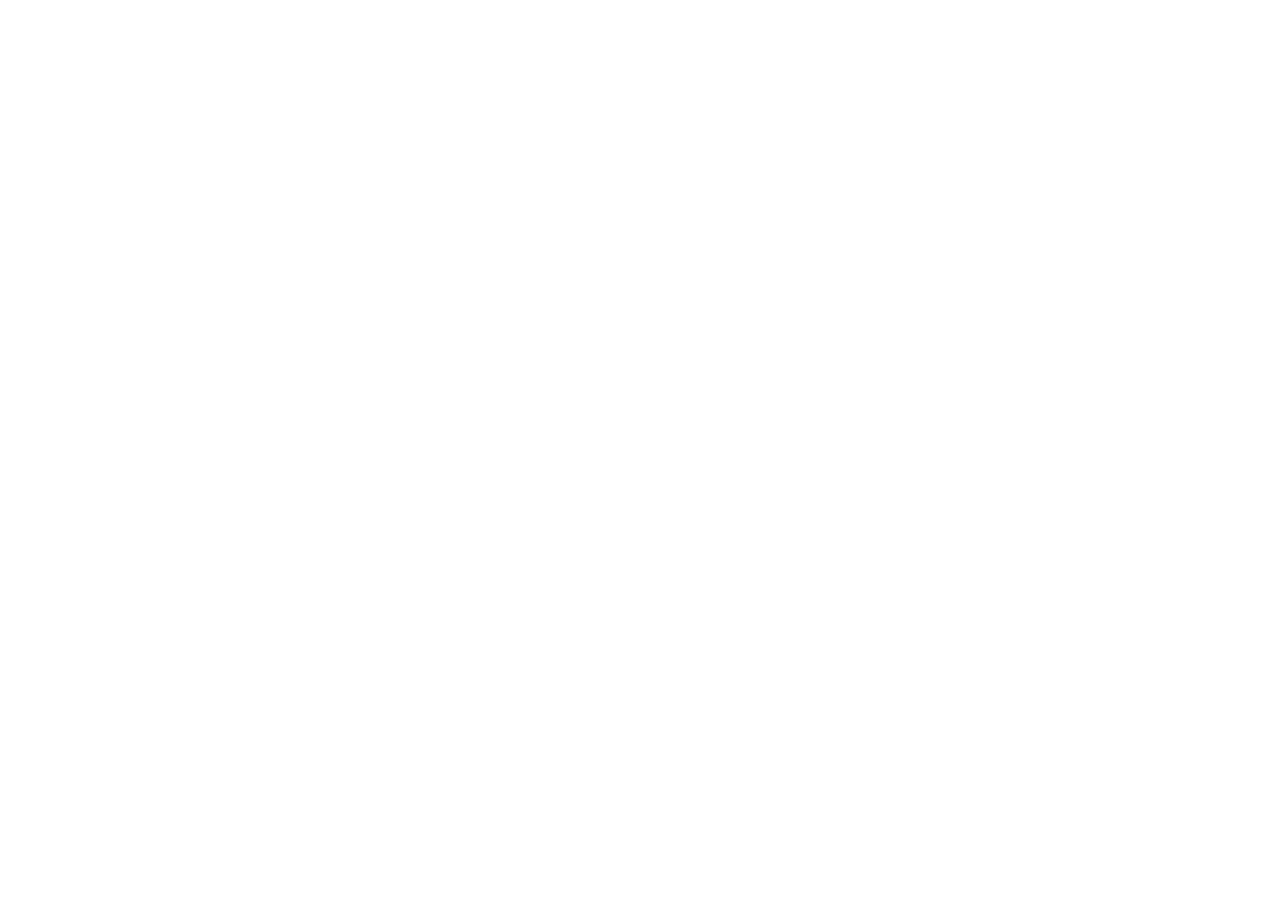
==== week2-solution/index.html @ 11725085 "first commit" ====
<!DOCTYPE html>
<html lang="en">
<head>
    <meta charset="UTF-8">
    <meta http-equiv="X-UA-Compatible" content="IE=edge">
    <meta name="viewport" content="width=device-width, initial-scale=1.0">
    <title>Document</title>
</head>
<body>
    
</body>
</html>
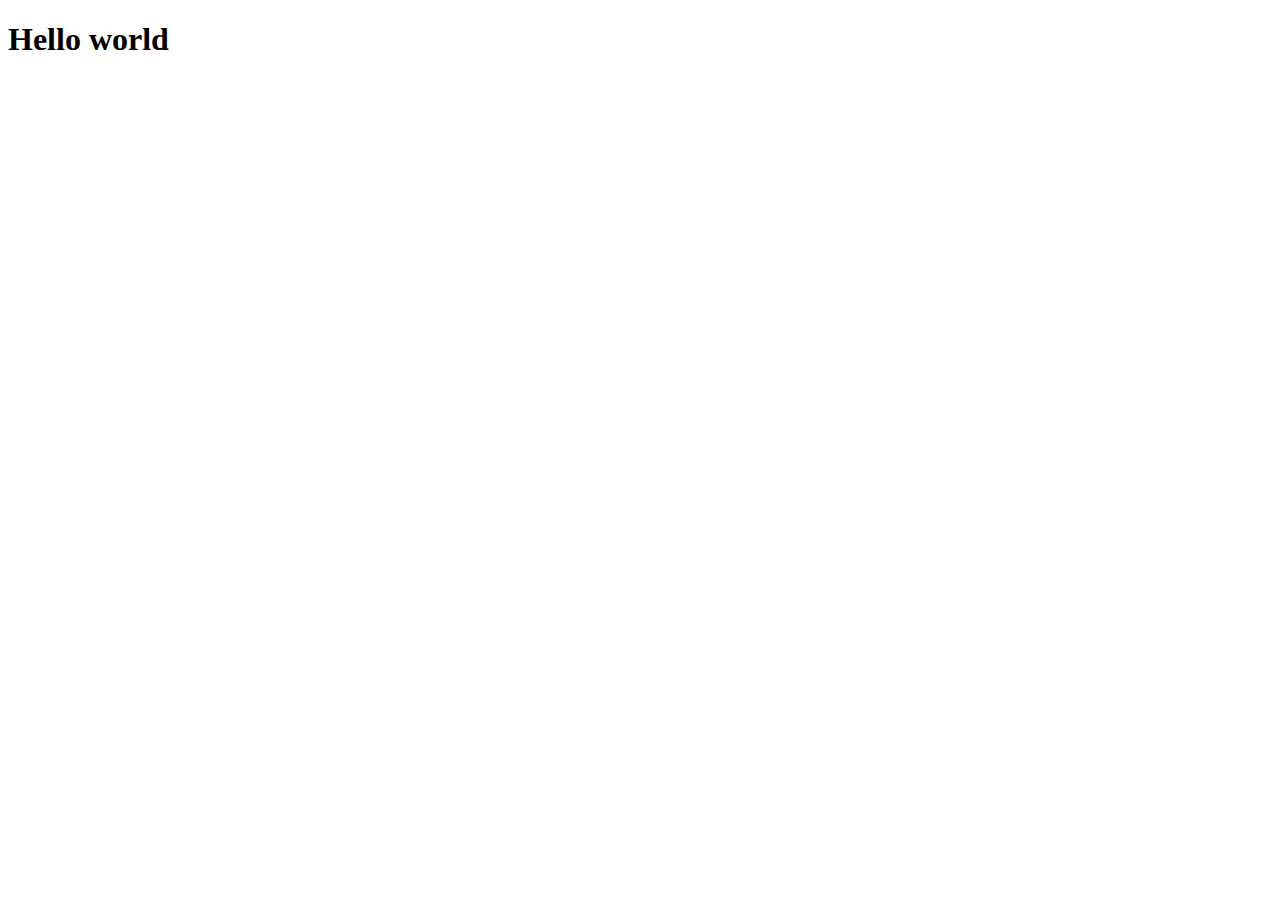
==== commit 95073d82: "added css file" ====
--- a/week2-solution/index.html
+++ b/week2-solution/index.html
@@ -7,6 +7,6 @@
     <title>Document</title>
 </head>
 <body>
-    
+    <h1>Hello world</h1>
 </body>
 </html>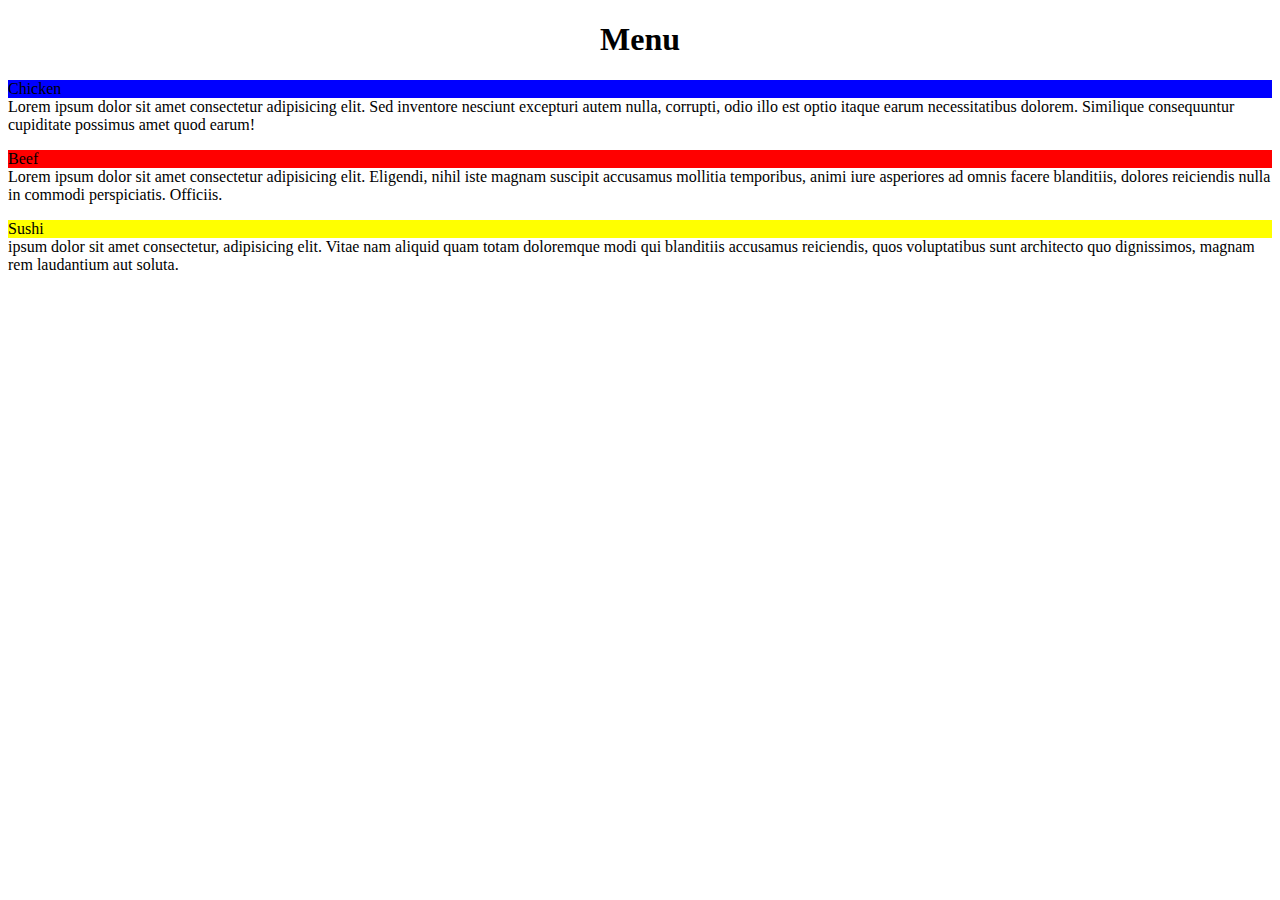
==== commit 7c18e7f2: "trying" ====
--- a/week2-solution/index.html
+++ b/week2-solution/index.html
@@ -5,8 +5,26 @@
     <meta http-equiv="X-UA-Compatible" content="IE=edge">
     <meta name="viewport" content="width=device-width, initial-scale=1.0">
     <title>Document</title>
+    <link  rel="stylesheet" href="css/css.css">
 </head>
 <body>
-    <h1>Hello world</h1>
+    <h1>Menu</h1>
+    <div id="MainRows">
+    <p id="p1"><div id="Chicken">Chicken</div>
+        Lorem ipsum dolor sit amet consectetur adipisicing elit.
+         Sed inventore nesciunt excepturi autem nulla, corrupti, 
+         odio illo est optio itaque earum necessitatibus dolorem. 
+         Similique consequuntur cupiditate possimus amet quod earum!</p>
+    <p id="p2"><div id="Beef">Beef</div>
+        Lorem ipsum dolor sit amet consectetur adipisicing elit. 
+        Eligendi, nihil iste magnam suscipit accusamus mollitia temporibus, 
+        animi iure asperiores ad omnis facere blanditiis, 
+        dolores reiciendis nulla in commodi perspiciatis. Officiis.</p>
+    <p id="p3"><div id="Sushi">Sushi</div>
+         ipsum dolor sit amet consectetur, adipisicing elit. 
+         Vitae nam aliquid quam totam doloremque modi qui blanditiis accusamus reiciendis, 
+         quos voluptatibus sunt architecto quo dignissimos,
+          magnam rem laudantium aut soluta.</p>
+    </div>
 </body>
 </html>--- a/week2-solution/css/css.css
+++ b/week2-solution/css/css.css
@@ -0,0 +1,28 @@
+h1 {
+      text-align: center;
+}
+
+#p1 {
+    background-color: yellow;
+}
+
+#p2{
+    background-color: blueviolet;
+}
+
+#p3{
+    background-color: darkgreen;
+}
+
+
+#Chicken {
+    background-color: blue;
+}
+
+#Beef {
+    background-color: red;
+}
+
+#Sushi{
+    background-color: yellow;
+}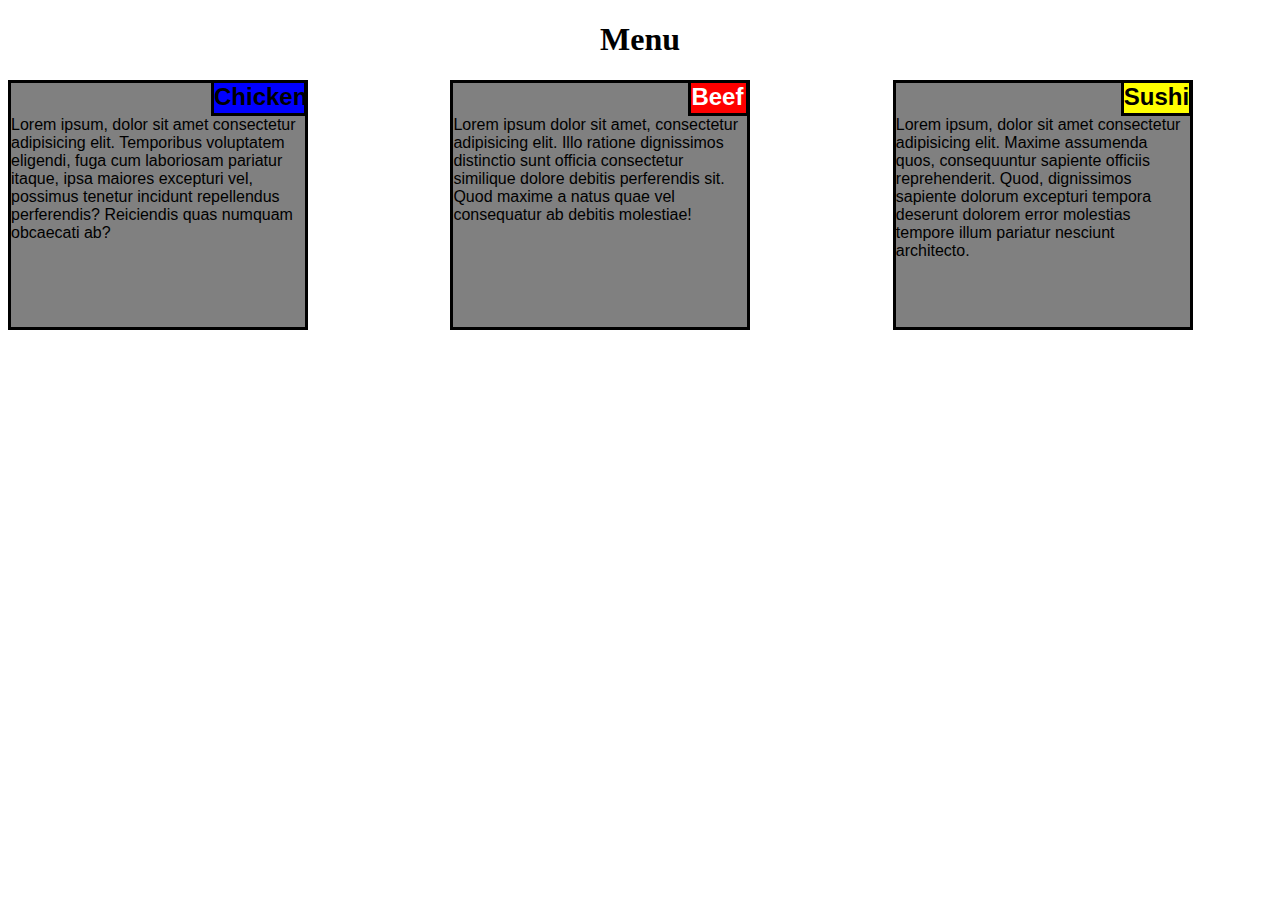
==== commit b5ff5252: "almost there" ====
--- a/week2-solution/index.html
+++ b/week2-solution/index.html
@@ -4,27 +4,16 @@
     <meta charset="UTF-8">
     <meta http-equiv="X-UA-Compatible" content="IE=edge">
     <meta name="viewport" content="width=device-width, initial-scale=1.0">
-    <title>Document</title>
-    <link  rel="stylesheet" href="css/css.css">
+    <title>Assignment solution for Module 2</title>
+  <link  rel="stylesheet" href="css/css.css">
+
 </head>
 <body>
     <h1>Menu</h1>
-    <div id="MainRows">
-    <p id="p1"><div id="Chicken">Chicken</div>
-        Lorem ipsum dolor sit amet consectetur adipisicing elit.
-         Sed inventore nesciunt excepturi autem nulla, corrupti, 
-         odio illo est optio itaque earum necessitatibus dolorem. 
-         Similique consequuntur cupiditate possimus amet quod earum!</p>
-    <p id="p2"><div id="Beef">Beef</div>
-        Lorem ipsum dolor sit amet consectetur adipisicing elit. 
-        Eligendi, nihil iste magnam suscipit accusamus mollitia temporibus, 
-        animi iure asperiores ad omnis facere blanditiis, 
-        dolores reiciendis nulla in commodi perspiciatis. Officiis.</p>
-    <p id="p3"><div id="Sushi">Sushi</div>
-         ipsum dolor sit amet consectetur, adipisicing elit. 
-         Vitae nam aliquid quam totam doloremque modi qui blanditiis accusamus reiciendis, 
-         quos voluptatibus sunt architecto quo dignissimos,
-          magnam rem laudantium aut soluta.</p>
-    </div>
+    <div id="Container">
+   <div class="divmenu" id="ChickenMenu"><h2 id="Chicken">Chicken</h2>Lorem ipsum, dolor sit amet consectetur adipisicing elit. Temporibus voluptatem eligendi, fuga cum laboriosam pariatur itaque, ipsa maiores excepturi vel, possimus tenetur incidunt repellendus perferendis? Reiciendis quas numquam obcaecati ab?</div>
+    <div class="divmenu" id="BeefMenu"><h2 id="Beef">Beef</h2>Lorem ipsum dolor sit amet, consectetur adipisicing elit. Illo ratione dignissimos distinctio sunt officia consectetur similique dolore debitis perferendis sit. Quod maxime a natus quae vel consequatur ab debitis molestiae!</div>
+    <div class="divmenu" id="SushiMenu"><h2 id="Sushi">Sushi</h2>Lorem ipsum, dolor sit amet consectetur adipisicing elit. Maxime assumenda quos, consequuntur sapiente officiis reprehenderit. Quod, dignissimos sapiente dolorum excepturi tempora deserunt dolorem error molestias tempore illum pariatur nesciunt architecto.</div>
+  </div>
 </body>
 </html>--- a/week2-solution/css/css.css
+++ b/week2-solution/css/css.css
@@ -1,28 +1,93 @@
-h1 {
+
+h1{
       text-align: center;
+      
 }
 
-#p1 {
-    background-color: yellow;
+h2{
+    padding: 0px;
 }
 
-#p2{
-    background-color: blueviolet;
+#Container{
+    position: relative;
+    width: 70%;
+    padding: 0px;
+    margin: 0px;
+    
+
 }
 
-#p3{
-    background-color: darkgreen;
+.divmenu{
+    box-sizing: border-box;
+    background-color: grey;
+    height: 250px;
+    width: 300px;
+    border: 3px solid black;
+    margin: 0px;
+    padding: 0px;
+    font-family: Helvetica;
+    
 }
 
+#ChickenMenu{
+  position: relative; 
+  top: 0%;
+  left: 0%;
+}
 
+#BeefMenu{
+    position: absolute;
+    top: 0%;
+    left: 50%;
+}
+
+#SushiMenu{
+    position: absolute;
+    top: 0%;
+    left: 100%;
+}
 #Chicken {
+    
     background-color: blue;
+    width: 90px;
+    height: 30px;
+    position: relative;
+    left: 200px;
+    top: 0px;
+    border: 3px solid black;
+    margin: 0px;
+    padding: 0px;
+    border-top: 0px;
 }
 
 #Beef {
     background-color: red;
+    width: 55px;
+    height: 30px;
+    position: relative;
+    left: 235px;
+    top: 0px;
+    border: 3px solid black;
+    margin: 0px;
+    padding: 0px;
+    border-top: 0px;
+    color: white;
 }
+    
+
+
 
 #Sushi{
     background-color: yellow;
-}+    width: 65px;
+    height: 30px;
+    position: relative;
+    right: -225px;
+    top: 0px;
+    border: 3px solid black;
+    margin: 0px;
+    padding: 0px;
+    border-top: 0px;
+}
+
+
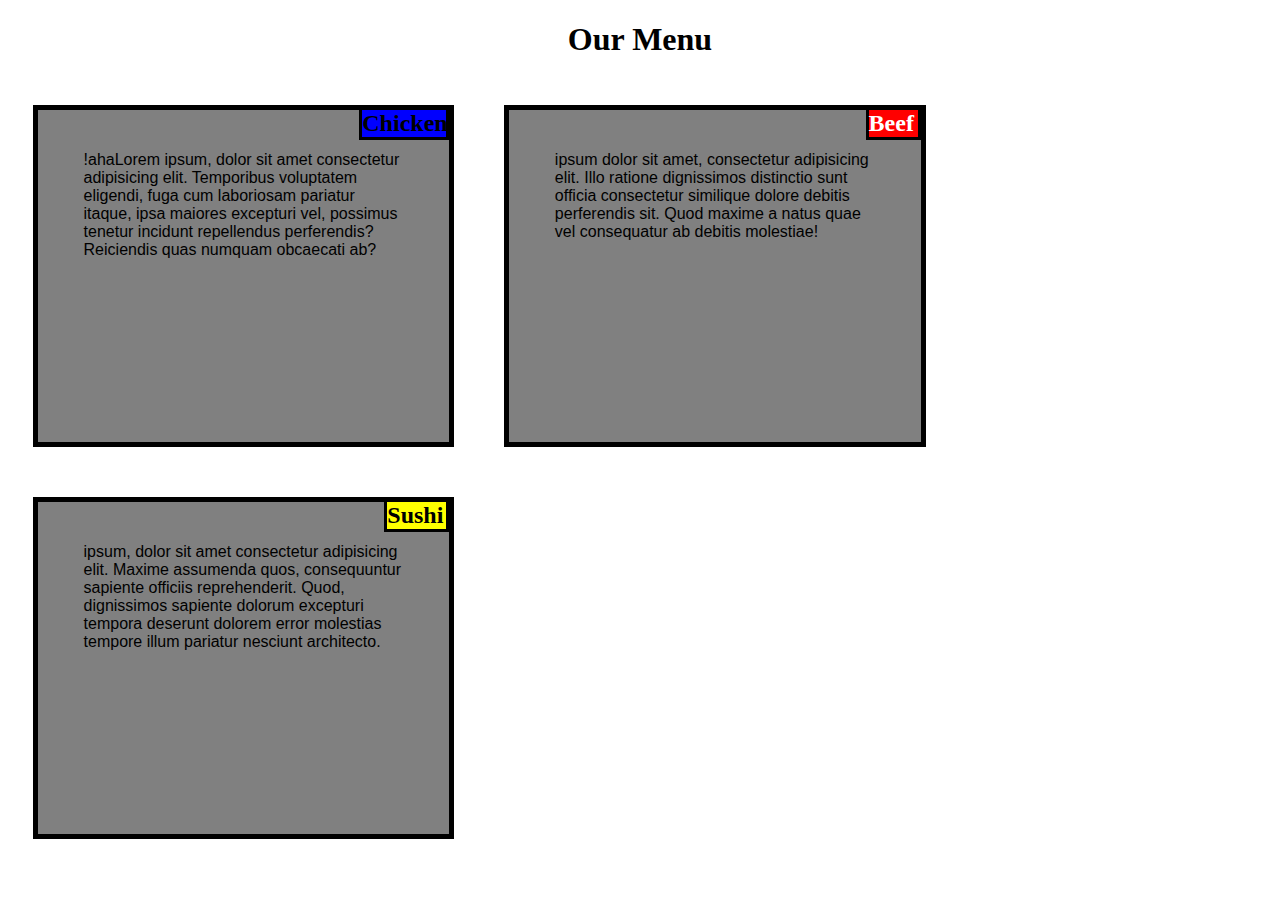
==== commit a55ca383: "much better" ====
--- a/week2-solution/index.html
+++ b/week2-solution/index.html
@@ -2,18 +2,17 @@
 <html lang="en">
 <head>
     <meta charset="UTF-8">
-    <meta http-equiv="X-UA-Compatible" content="IE=edge">
     <meta name="viewport" content="width=device-width, initial-scale=1.0">
     <title>Assignment solution for Module 2</title>
   <link  rel="stylesheet" href="css/css.css">
 
 </head>
 <body>
-    <h1>Menu</h1>
-    <div id="Container">
-   <div class="divmenu" id="ChickenMenu"><h2 id="Chicken">Chicken</h2>Lorem ipsum, dolor sit amet consectetur adipisicing elit. Temporibus voluptatem eligendi, fuga cum laboriosam pariatur itaque, ipsa maiores excepturi vel, possimus tenetur incidunt repellendus perferendis? Reiciendis quas numquam obcaecati ab?</div>
-    <div class="divmenu" id="BeefMenu"><h2 id="Beef">Beef</h2>Lorem ipsum dolor sit amet, consectetur adipisicing elit. Illo ratione dignissimos distinctio sunt officia consectetur similique dolore debitis perferendis sit. Quod maxime a natus quae vel consequatur ab debitis molestiae!</div>
-    <div class="divmenu" id="SushiMenu"><h2 id="Sushi">Sushi</h2>Lorem ipsum, dolor sit amet consectetur adipisicing elit. Maxime assumenda quos, consequuntur sapiente officiis reprehenderit. Quod, dignissimos sapiente dolorum excepturi tempora deserunt dolorem error molestias tempore illum pariatur nesciunt architecto.</div>
-  </div>
+    <h1>Our Menu</h1>
+    <div class="row">
+    <div class="box col-lg-4 col-md-6"><h2 id="Chicken">Chicken</h2><p>!ahaLorem ipsum, dolor sit amet consectetur adipisicing elit. Temporibus voluptatem eligendi, fuga cum laboriosam pariatur itaque, ipsa maiores excepturi vel, possimus tenetur incidunt repellendus perferendis? Reiciendis quas numquam obcaecati ab?</p></div>
+    <div class="box col-lg-4 col-md-6"><h2 id="Beef">Beef</h2><p> ipsum dolor sit amet, consectetur adipisicing elit. Illo ratione dignissimos distinctio sunt officia consectetur similique dolore debitis perferendis sit. Quod maxime a natus quae vel consequatur ab debitis molestiae!</p></div>
+    <div class="box col-lg-4 col-md-6"><h2 id="Sushi">Sushi</h2><p>ipsum, dolor sit amet consectetur adipisicing elit. Maxime assumenda quos, consequuntur sapiente officiis reprehenderit. Quod, dignissimos sapiente dolorum excepturi tempora deserunt dolorem error molestias tempore illum pariatur nesciunt architecto.</p></div>
+    </div>
 </body>
 </html>--- a/week2-solution/css/css.css
+++ b/week2-solution/css/css.css
@@ -1,61 +1,45 @@
+*{
+    box-sizing: border-box;
+}
 
 h1{
       text-align: center;
       
 }
 
-h2{
-    padding: 0px;
+.row{ 
+    width: 100%;
 }
 
-#Container{
-    position: relative;
-    width: 70%;
-    padding: 0px;
-    margin: 0px;
+.box{
+    background-color: grey;
+    border: 5px solid black;
+    width: 90%;
+   margin: 25px;
     
-
 }
 
-.divmenu{
-    box-sizing: border-box;
-    background-color: grey;
-    height: 250px;
-    width: 300px;
-    border: 3px solid black;
-    margin: 0px;
-    padding: 0px;
+p{
+    
+    height: 300px;
+    width: 90%;
+    margin-right:auto;
+    margin-left: auto;
+    padding: 25px;
     font-family: Helvetica;
     
 }
 
-#ChickenMenu{
-  position: relative; 
-  top: 0%;
-  left: 0%;
-}
 
-#BeefMenu{
-    position: absolute;
-    top: 0%;
-    left: 50%;
-}
-
-#SushiMenu{
-    position: absolute;
-    top: 0%;
-    left: 100%;
-}
 #Chicken {
     
     background-color: blue;
     width: 90px;
     height: 30px;
-    position: relative;
-    left: 200px;
+    float:right;
     top: 0px;
     border: 3px solid black;
-    margin: 0px;
+    margin:0px;
     padding: 0px;
     border-top: 0px;
 }
@@ -64,8 +48,7 @@
     background-color: red;
     width: 55px;
     height: 30px;
-    position: relative;
-    left: 235px;
+    float:right;
     top: 0px;
     border: 3px solid black;
     margin: 0px;
@@ -81,8 +64,7 @@
     background-color: yellow;
     width: 65px;
     height: 30px;
-    position: relative;
-    right: -225px;
+    float: right;
     top: 0px;
     border: 3px solid black;
     margin: 0px;
@@ -91,3 +73,90 @@
 }
 
 
+/********** Large devices only **********/
+@media (min-width: 1200px) {
+    .col-lg-1, .col-lg-2, .col-lg-3, .col-lg-4, .col-lg-5, .col-lg-6, .col-lg-7, .col-lg-8, .col-lg-9, .col-lg-10, .col-lg-11, .col-lg-12 {
+      float: left;
+      
+    }
+    .col-lg-1 {
+      width: 8.33%;
+    }
+    .col-lg-2 {
+      width: 16.66%;
+    }
+    .col-lg-3 {
+      width: 25%;
+    }
+    .col-lg-4 {
+      width: 33.33%;
+    }
+    .col-lg-5 {
+      width: 41.66%;
+    }
+    .col-lg-6 {
+      width: 50%;
+    }
+    .col-lg-7 {
+      width: 58.33%;
+    }
+    .col-lg-8 {
+      width: 66.66%;
+    }
+    .col-lg-9 {
+      width: 74.99%;
+    }
+    .col-lg-10 {
+      width: 83.33%;
+    }
+    .col-lg-11 {
+      width: 91.66%;
+    }
+    .col-lg-12 {
+      width: 100%;
+    }
+  }
+  
+  /********** Medium devices only **********/
+  @media (min-width: 992px) and (max-width: 1199px) {
+    .col-md-1, .col-md-2, .col-md-3, .col-md-4, .col-md-5, .col-md-6, .col-md-7, .col-md-8, .col-md-9, .col-md-10, .col-md-11, .col-md-12 {
+      float: left;
+      
+    }
+    .col-md-1 {
+      width: 8.33%;
+    }
+    .col-md-2 {
+      width: 16.66%;
+    }
+    .col-md-3 {
+      width: 25%;
+    }
+    .col-md-4 {
+      width: 33.33%;
+    }
+    .col-md-5 {
+      width: 41.66%;
+    }
+    .col-md-6 {
+      width: 50%;
+    }
+    .col-md-7 {
+      width: 58.33%;
+    }
+    .col-md-8 {
+      width: 66.66%;
+    }
+    .col-md-9 {
+      width: 74.99%;
+    }
+    .col-md-10 {
+      width: 83.33%;
+    }
+    .col-md-11 {
+      width: 91.66%;
+    }
+    .col-md-12 {
+      width: 100%;
+    }
+  }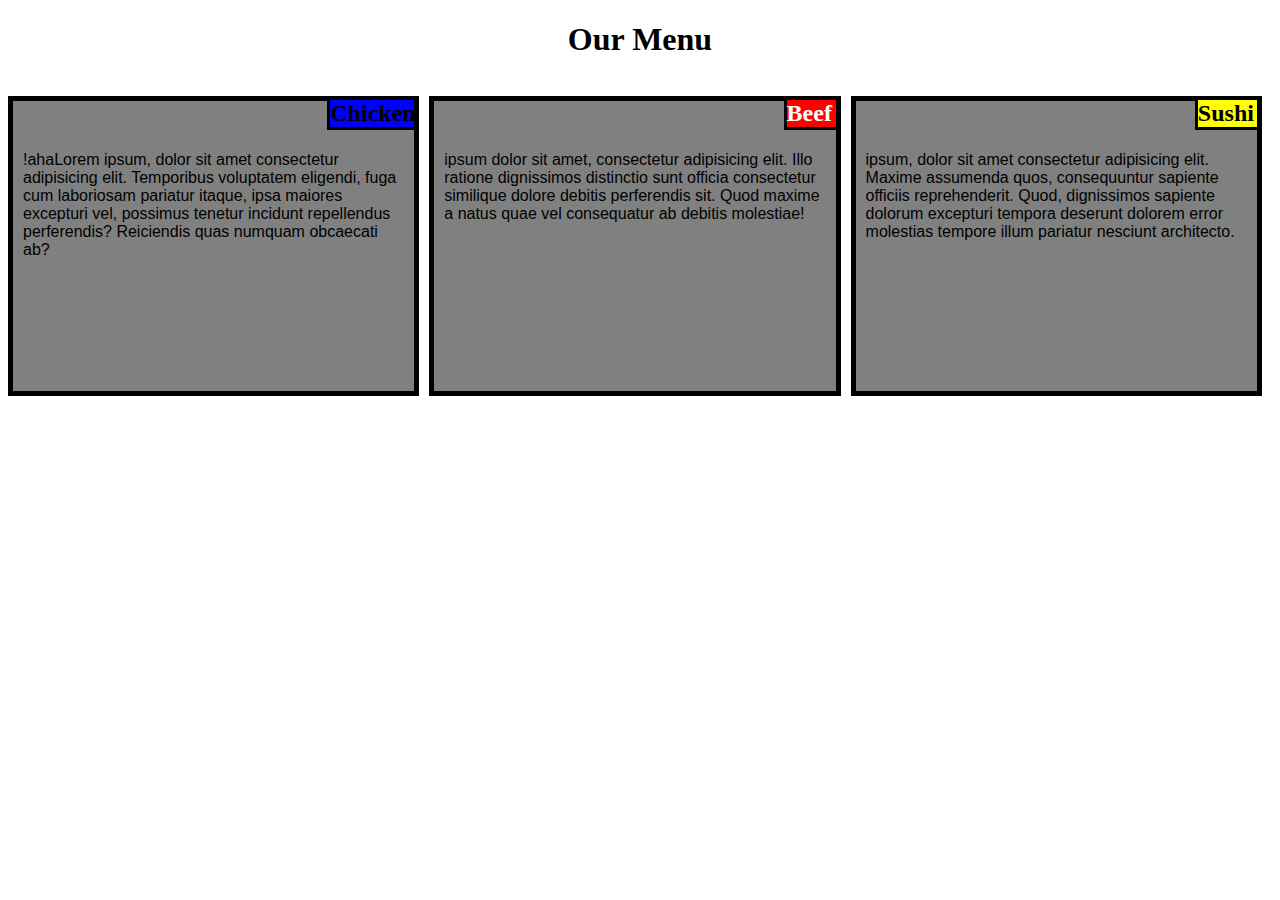
==== commit 0171f75c: "complete" ====
--- a/week2-solution/index.html
+++ b/week2-solution/index.html
@@ -8,11 +8,11 @@
 
 </head>
 <body>
-    <h1>Our Menu</h1>
-    <div class="row">
-    <div class="box col-lg-4 col-md-6"><h2 id="Chicken">Chicken</h2><p>!ahaLorem ipsum, dolor sit amet consectetur adipisicing elit. Temporibus voluptatem eligendi, fuga cum laboriosam pariatur itaque, ipsa maiores excepturi vel, possimus tenetur incidunt repellendus perferendis? Reiciendis quas numquam obcaecati ab?</p></div>
-    <div class="box col-lg-4 col-md-6"><h2 id="Beef">Beef</h2><p> ipsum dolor sit amet, consectetur adipisicing elit. Illo ratione dignissimos distinctio sunt officia consectetur similique dolore debitis perferendis sit. Quod maxime a natus quae vel consequatur ab debitis molestiae!</p></div>
-    <div class="box col-lg-4 col-md-6"><h2 id="Sushi">Sushi</h2><p>ipsum, dolor sit amet consectetur adipisicing elit. Maxime assumenda quos, consequuntur sapiente officiis reprehenderit. Quod, dignissimos sapiente dolorum excepturi tempora deserunt dolorem error molestias tempore illum pariatur nesciunt architecto.</p></div>
-    </div>
+  <h1>Our Menu</h1>
+  <div class="row"> 
+    <div class="box col-lg-4 col-md-6 col-sm-12"><h2 id="Chicken">Chicken</h2><p>!ahaLorem ipsum, dolor sit amet consectetur adipisicing elit. Temporibus voluptatem eligendi, fuga cum laboriosam pariatur itaque, ipsa maiores excepturi vel, possimus tenetur incidunt repellendus perferendis? Reiciendis quas numquam obcaecati ab?</p></div>
+    <div class="box col-lg-4 col-md-6 col-sm-12"><h2 id="Beef">Beef</h2><p> ipsum dolor sit amet, consectetur adipisicing elit. Illo ratione dignissimos distinctio sunt officia consectetur similique dolore debitis perferendis sit. Quod maxime a natus quae vel consequatur ab debitis molestiae!</p></div>
+    <div class="box col-lg-4 col-md-6 col-sm-12"><h2 id="Sushi">Sushi</h2><p>ipsum, dolor sit amet consectetur adipisicing elit. Maxime assumenda quos, consequuntur sapiente officiis reprehenderit. Quod, dignissimos sapiente dolorum excepturi tempora deserunt dolorem error molestias tempore illum pariatur nesciunt architecto.</p></div>
+  </div>
 </body>
 </html>--- a/week2-solution/css/css.css
+++ b/week2-solution/css/css.css
@@ -12,44 +12,44 @@
 }
 
 .box{
+    position: relative;
+}
+
+p{
     background-color: grey;
     border: 5px solid black;
-    width: 90%;
-   margin: 25px;
-    
-}
-
-p{
-    
     height: 300px;
-    width: 90%;
-    margin-right:auto;
-    margin-left: auto;
-    padding: 25px;
+    padding: 50px 10px 10px 10px;
+    margin-right: 10px;
+    margin-bottom: 20px;
     font-family: Helvetica;
     
 }
 
 
 #Chicken {
-    
+    position: absolute;
+    right: 0px;
+    top: 0px;
     background-color: blue;
     width: 90px;
     height: 30px;
-    float:right;
-    top: 0px;
     border: 3px solid black;
-    margin:0px;
-    padding: 0px;
+    margin-right: 12px;
+    margin-top: 20px;
     border-top: 0px;
+    text-align: center;
+    
+   
 }
 
 #Beef {
+    position: absolute;
+    right: 12px;
+    top: 20px;
     background-color: red;
     width: 55px;
     height: 30px;
-    float:right;
-    top: 0px;
     border: 3px solid black;
     margin: 0px;
     padding: 0px;
@@ -58,23 +58,22 @@
 }
     
 
-
-
 #Sushi{
-    background-color: yellow;
-    width: 65px;
-    height: 30px;
-    float: right;
-    top: 0px;
-    border: 3px solid black;
-    margin: 0px;
-    padding: 0px;
-    border-top: 0px;
+  position: absolute;
+  right: 12px;
+  top: 20px;
+  background-color: yellow;
+  width: 65px;
+  height: 30px;
+  border: 3px solid black;
+  margin: 0px;
+  padding: 0px;
+  border-top: 0px;
 }
 
 
 /********** Large devices only **********/
-@media (min-width: 1200px) {
+@media (min-width: 992px) {
     .col-lg-1, .col-lg-2, .col-lg-3, .col-lg-4, .col-lg-5, .col-lg-6, .col-lg-7, .col-lg-8, .col-lg-9, .col-lg-10, .col-lg-11, .col-lg-12 {
       float: left;
       
@@ -118,7 +117,7 @@
   }
   
   /********** Medium devices only **********/
-  @media (min-width: 992px) and (max-width: 1199px) {
+  @media (min-width: 768px) and (max-width: 991px) {
     .col-md-1, .col-md-2, .col-md-3, .col-md-4, .col-md-5, .col-md-6, .col-md-7, .col-md-8, .col-md-9, .col-md-10, .col-md-11, .col-md-12 {
       float: left;
       
@@ -159,4 +158,58 @@
     .col-md-12 {
       width: 100%;
     }
-  }+  }
+
+
+/**********small size devices***********/
+
+  @media (max-width: 767px)
+{
+    .col-sm-1, .col-sm-2, .col-sm-3, .col-sm-4, .col-sm-5, .col-sm-6, .col-sm-7, .col-sm-8, .col-sm-9, .col-sm-10, .col-sm-11, .col-sm-12
+    {
+        
+        float: left;
+     
+    }
+
+.col-sm-1{
+    width: 8.33%;
+}
+
+.col-sm-2{
+    width: 16.66%;
+}
+
+.col-sm-3{
+    width: 25%;
+}
+.col-sm-4{
+    width: 33%;
+}
+.col-sm-5{
+    width: 41.66%;
+}
+.col-sm-6{
+    width: 50%;
+}
+.col-sm-7{
+    width: 58.33%;
+}
+.col-sm-8{
+    width: 66.66%;
+}
+.col-sm-9{
+    width: 74.99%;
+}
+.col-sm-10{
+    width: 83.33%;
+}
+.col-sm-11{
+    width: 91.66%;
+}
+.col-sm-12{
+    width: 100%;
+}
+
+
+}
